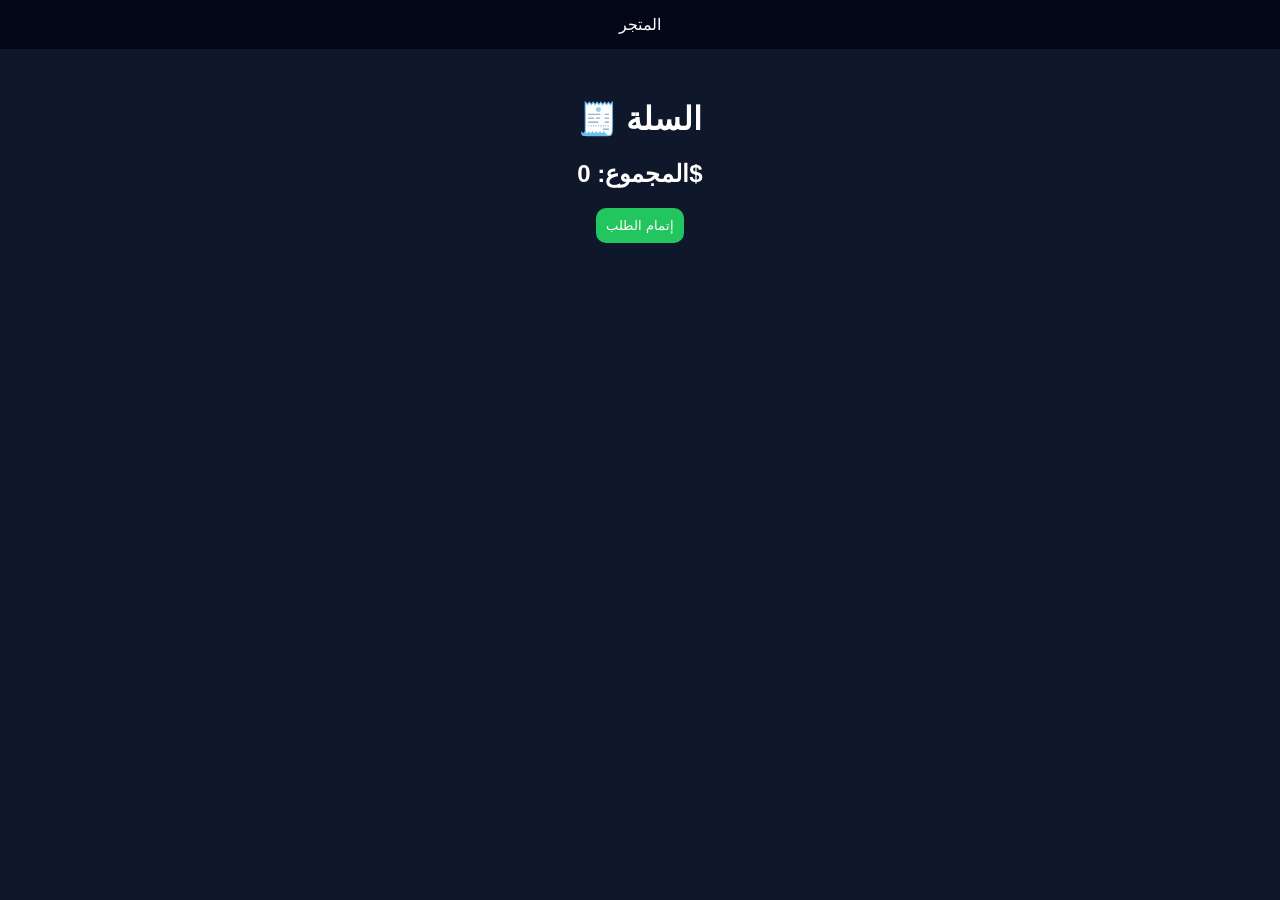
==== cart.html @ 518cb264 "Create cart.html" ====
<!DOCTYPE html>
<html lang="ar">
<head>
<meta charset="UTF-8">
<title>السلة</title>
<link rel="stylesheet" href="style.css">
<script src="script.js"></script>
</head>

<body onload="showCart()">

<nav>
<a href="shop.html">المتجر</a>
</nav>

<div class="container">
<h1>🧾 السلة</h1>

<ul id="cart"></ul>

<h2>المجموع: <span id="total"></span></h2>

<button onclick="checkout()">إتمام الطلب</button>
</div>

</body>
</html>
---- style.css ----
body{
margin:0;
font-family:Arial;
background:#0f172a;
color:white;
}

nav{
background:#020617;
padding:15px;
text-align:center;
}

nav a{
color:white;
margin:10px;
text-decoration:none;
}

.container{
padding:30px;
text-align:center;
}

.products{
display:flex;
flex-wrap:wrap;
justify-content:center;
gap:20px;
}

.card{
background:#1e293b;
padding:20px;
border-radius:15px;
width:220px;
transition:0.3s;
}

.card:hover{
transform:scale(1.05);
}

button{
background:#22c55e;
border:none;
padding:10px;
border-radius:10px;
color:white;
cursor:pointer;
}

input{
padding:10px;
border-radius:8px;
border:none;
margin:10px;
}
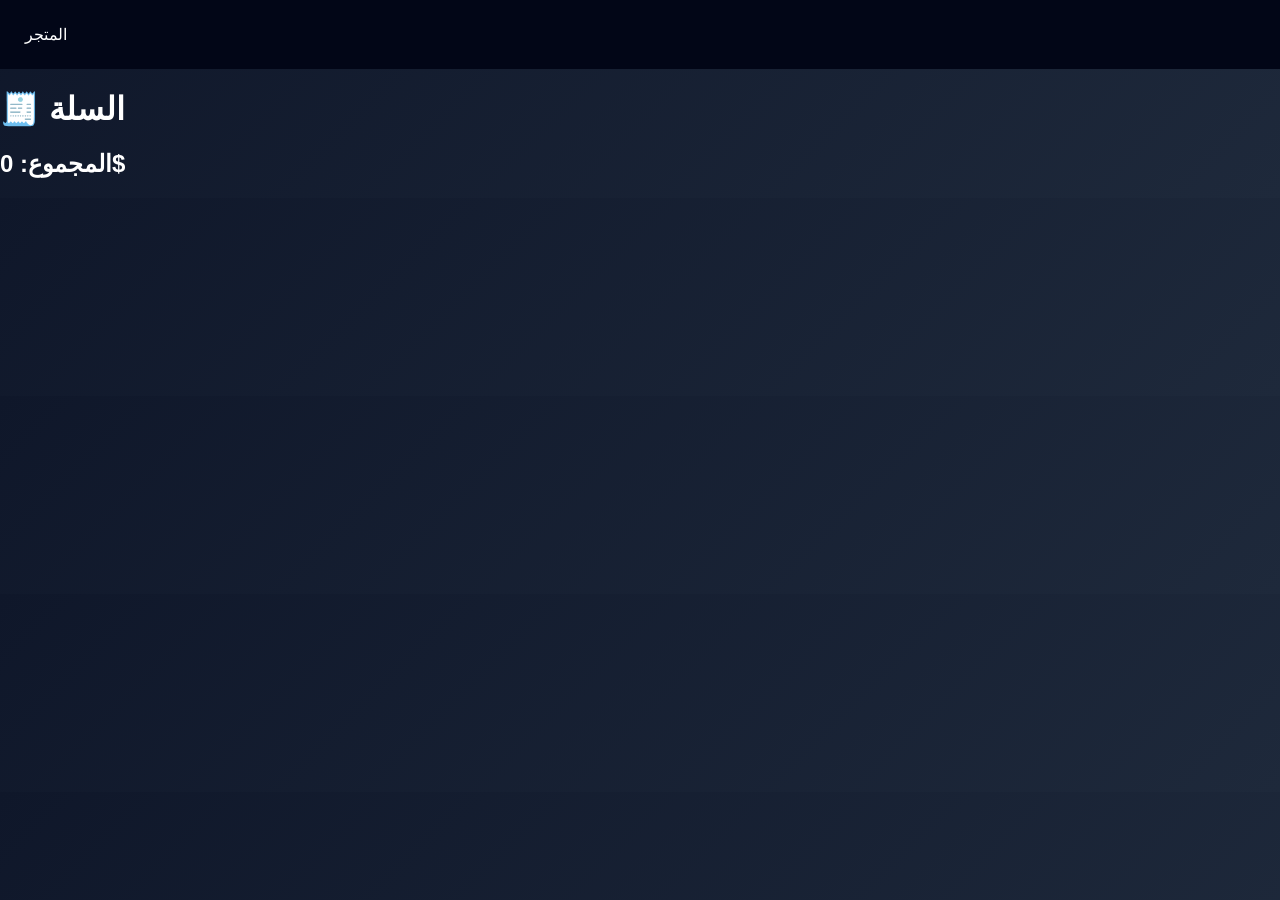
==== commit 0267f605: "Update cart.html" ====
--- a/cart.html
+++ b/cart.html
@@ -13,15 +13,11 @@
 <a href="shop.html">المتجر</a>
 </nav>
 
-<div class="container">
 <h1>🧾 السلة</h1>
 
 <ul id="cart"></ul>
 
 <h2>المجموع: <span id="total"></span></h2>
 
-<button onclick="checkout()">إتمام الطلب</button>
-</div>
-
 </body>
 </html>
--- a/style.css
+++ b/style.css
@@ -1,14 +1,16 @@
 body{
 margin:0;
 font-family:Arial;
-background:#0f172a;
+background:linear-gradient(135deg,#0f172a,#1e293b);
 color:white;
 }
 
+/* Navbar */
 nav{
+display:flex;
+justify-content:space-between;
+padding:15px;
 background:#020617;
-padding:15px;
-text-align:center;
 }
 
 nav a{
@@ -17,16 +19,21 @@
 text-decoration:none;
 }
 
-.container{
-padding:30px;
+/* Hero */
+.hero{
 text-align:center;
+padding:60px;
+background:linear-gradient(45deg,#22c55e,#38bdf8);
+color:black;
 }
 
+/* Cards */
 .products{
 display:flex;
 flex-wrap:wrap;
+gap:20px;
 justify-content:center;
-gap:20px;
+padding:20px;
 }
 
 .card{
@@ -50,6 +57,11 @@
 cursor:pointer;
 }
 
+.sale{
+color:yellow;
+font-weight:bold;
+}
+
 input{
 padding:10px;
 border-radius:8px;
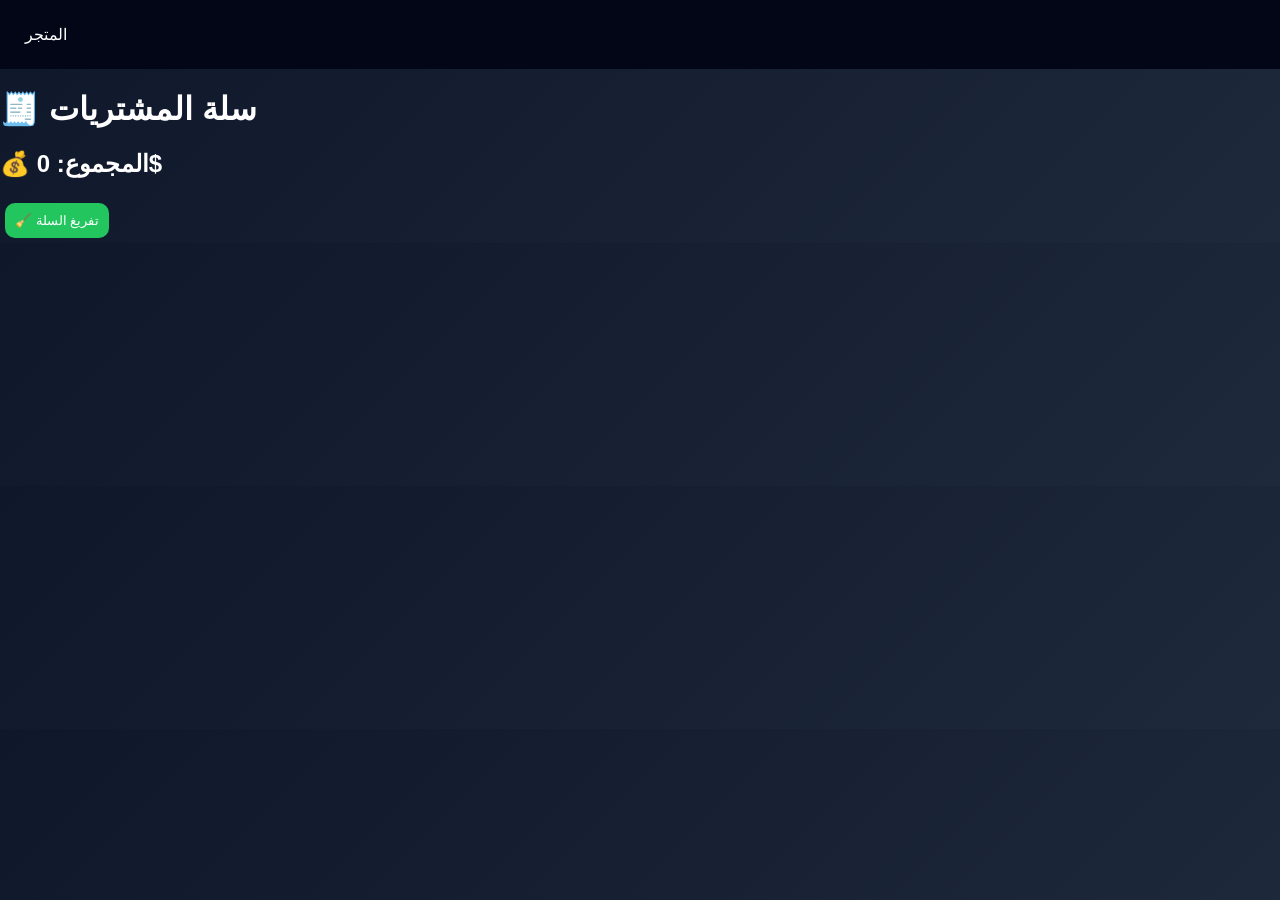
==== commit aabae1d7: "Update cart.html" ====
--- a/cart.html
+++ b/cart.html
@@ -13,11 +13,13 @@
 <a href="shop.html">المتجر</a>
 </nav>
 
-<h1>🧾 السلة</h1>
+<h1>🧾 سلة المشتريات</h1>
 
 <ul id="cart"></ul>
 
-<h2>المجموع: <span id="total"></span></h2>
+<h2>💰 المجموع: <span id="total">0$</span></h2>
+
+<button onclick="clearCart()">🧹 تفريغ السلة</button>
 
 </body>
 </html>
--- a/style.css
+++ b/style.css
@@ -27,7 +27,7 @@
 color:black;
 }
 
-/* Cards */
+/* Products */
 .products{
 display:flex;
 flex-wrap:wrap;
@@ -40,12 +40,18 @@
 background:#1e293b;
 padding:20px;
 border-radius:15px;
-width:220px;
+width:230px;
 transition:0.3s;
+position:relative;
 }
 
 .card:hover{
 transform:scale(1.05);
+}
+
+img{
+width:100%;
+border-radius:10px;
 }
 
 button{
@@ -55,16 +61,24 @@
 border-radius:10px;
 color:white;
 cursor:pointer;
+margin:5px;
 }
 
-.sale{
-color:yellow;
-font-weight:bold;
+.badge{
+position:absolute;
+top:10px;
+left:10px;
+background:red;
+padding:5px;
+border-radius:8px;
+font-size:12px;
 }
 
-input{
-padding:10px;
-border-radius:8px;
-border:none;
-margin:10px;
+.rating{
+color:gold;
 }
+
+.favorite{
+cursor:pointer;
+font-size:20px;
+}
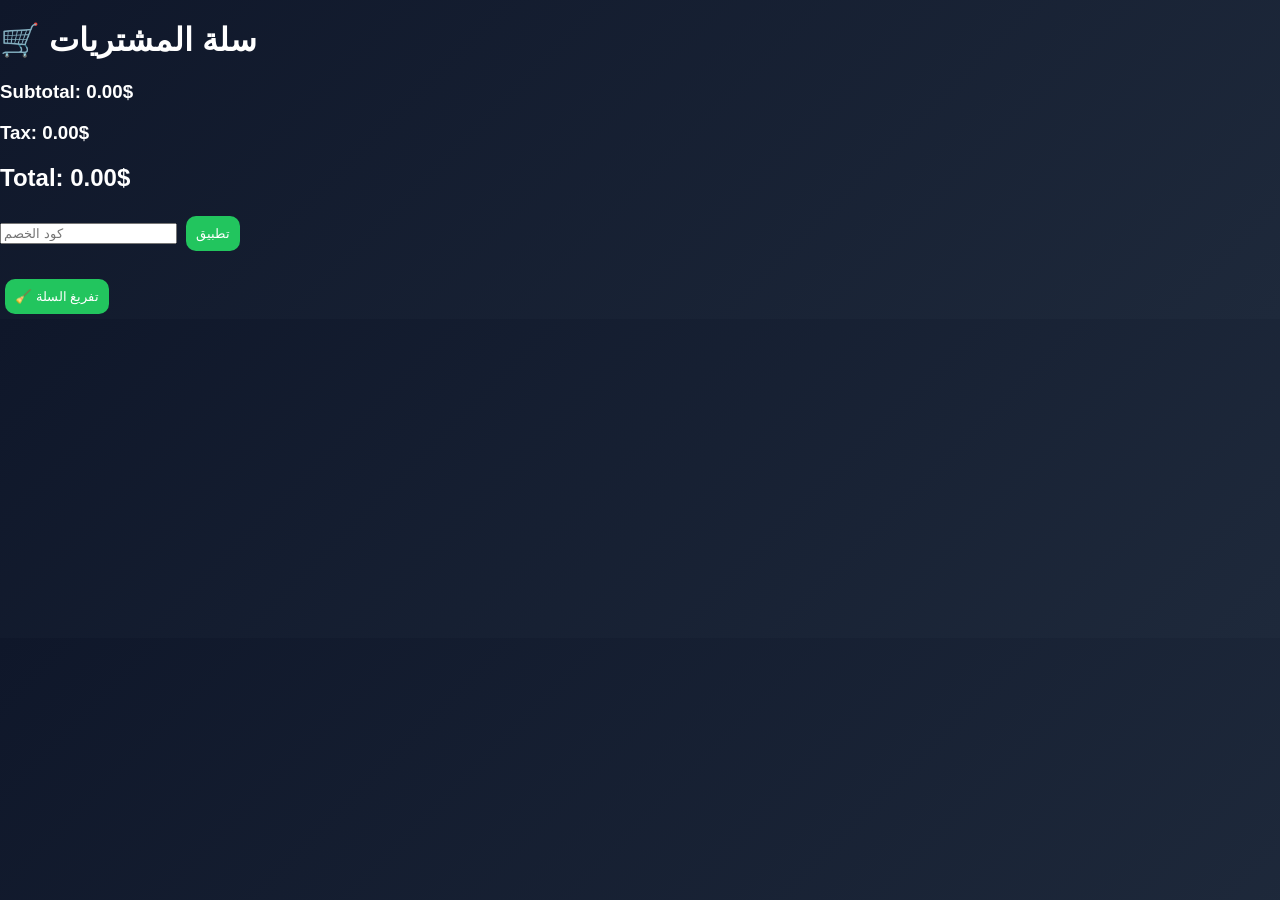
==== commit 6892a0c8: "Update cart.html" ====
--- a/cart.html
+++ b/cart.html
@@ -9,15 +9,18 @@
 
 <body onload="showCart()">
 
-<nav>
-<a href="shop.html">المتجر</a>
-</nav>
+<h1>🛒 سلة المشتريات</h1>
 
-<h1>🧾 سلة المشتريات</h1>
+<div id="cart"></div>
 
-<ul id="cart"></ul>
+<h3>Subtotal: <span id="subtotal"></span></h3>
+<h3>Tax: <span id="tax"></span></h3>
+<h2>Total: <span id="total"></span></h2>
 
-<h2>💰 المجموع: <span id="total">0$</span></h2>
+<input id="coupon" placeholder="كود الخصم">
+<button onclick="applyCoupon()">تطبيق</button>
+
+<br><br>
 
 <button onclick="clearCart()">🧹 تفريغ السلة</button>
 
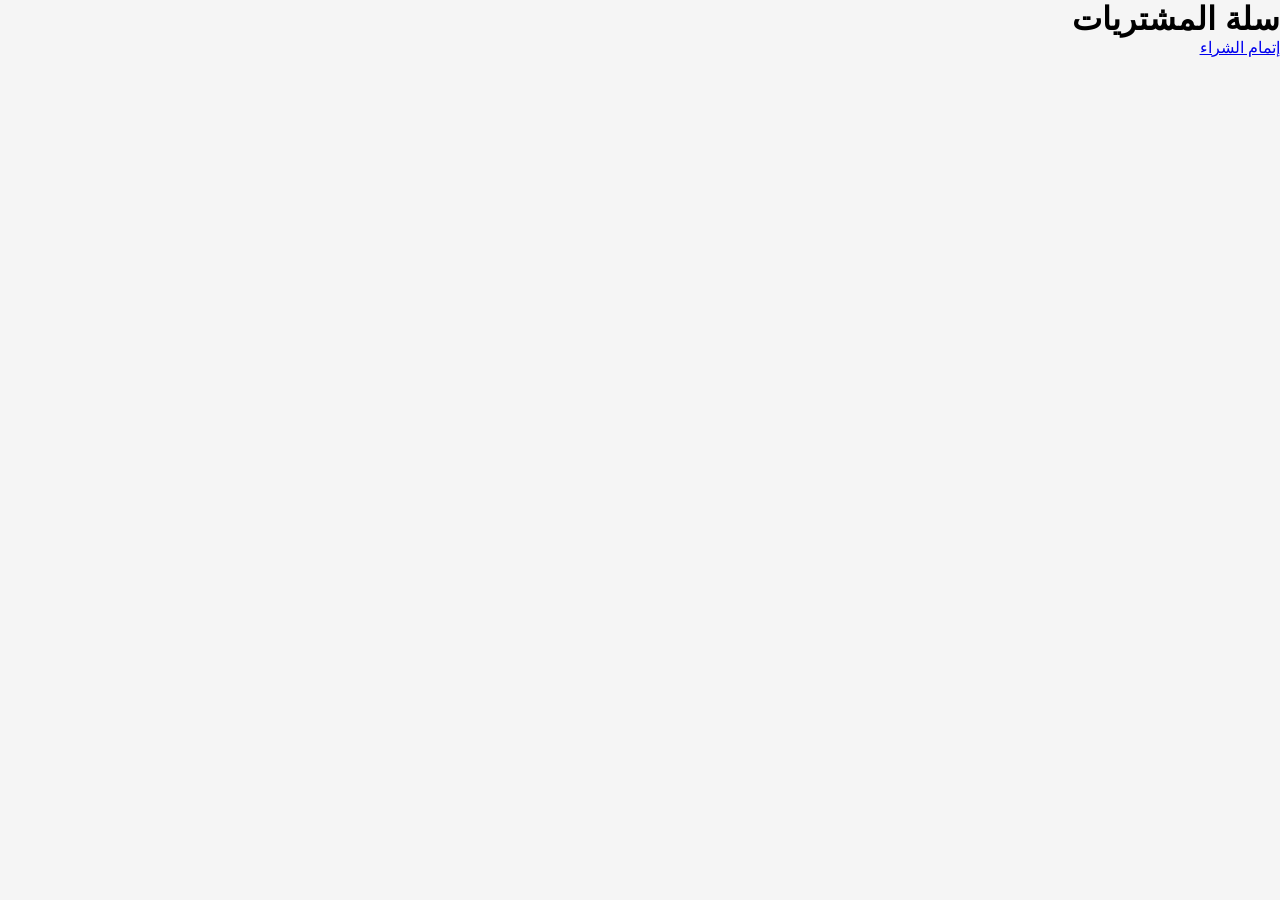
==== commit cd7bda6a: "Update cart.html" ====
--- a/cart.html
+++ b/cart.html
@@ -1,28 +1,21 @@
 <!DOCTYPE html>
-<html lang="ar">
+<html lang="ar" dir="rtl">
 <head>
 <meta charset="UTF-8">
+<meta name="viewport" content="width=device-width, initial-scale=1.0">
 <title>السلة</title>
 <link rel="stylesheet" href="style.css">
+</head>
+<body>
+
+<h1 class="page-title">سلة المشتريات</h1>
+
+<div id="cart-items"></div>
+
+<h2 id="total"></h2>
+
+<a href="checkout.html" class="btn">إتمام الشراء</a>
+
 <script src="script.js"></script>
-</head>
-
-<body onload="showCart()">
-
-<h1>🛒 سلة المشتريات</h1>
-
-<div id="cart"></div>
-
-<h3>Subtotal: <span id="subtotal"></span></h3>
-<h3>Tax: <span id="tax"></span></h3>
-<h2>Total: <span id="total"></span></h2>
-
-<input id="coupon" placeholder="كود الخصم">
-<button onclick="applyCoupon()">تطبيق</button>
-
-<br><br>
-
-<button onclick="clearCart()">🧹 تفريغ السلة</button>
-
 </body>
 </html>
--- a/style.css
+++ b/style.css
@@ -1,84 +1,307 @@
+/* style.css */
+
+*{
+    margin:0;
+    padding:0;
+    box-sizing:border-box;
+    font-family:Arial;
+}
+
 body{
-margin:0;
-font-family:Arial;
-background:linear-gradient(135deg,#0f172a,#1e293b);
-color:white;
-}
-
-/* Navbar */
-nav{
-display:flex;
-justify-content:space-between;
-padding:15px;
-background:#020617;
-}
-
-nav a{
-color:white;
-margin:10px;
-text-decoration:none;
-}
-
-/* Hero */
+    background:#f5f5f5;
+}
+
+/* TOP BAR */
+
+.top-bar{
+    background:#6c3bff;
+    color:white;
+    text-align:center;
+    padding:10px;
+    font-size:14px;
+}
+
+/* NAVBAR */
+
+.navbar{
+    background:white;
+    display:flex;
+    justify-content:space-between;
+    align-items:center;
+    padding:20px 8%;
+    box-shadow:0 2px 10px rgba(0,0,0,0.05);
+}
+
+.logo{
+    font-size:30px;
+    font-weight:bold;
+    color:#6c3bff;
+}
+
+.logo i{
+    margin-left:10px;
+}
+
+.search-box{
+    width:40%;
+    display:flex;
+}
+
+.search-box input{
+    width:100%;
+    padding:14px;
+    border:none;
+    background:#f1f1f1;
+    border-radius:10px 0 0 10px;
+    outline:none;
+}
+
+.search-box button{
+    border:none;
+    background:#6c3bff;
+    color:white;
+    width:60px;
+    border-radius:0 10px 10px 0;
+    cursor:pointer;
+}
+
+.nav-icons a{
+    color:#222;
+    margin-right:15px;
+    font-size:22px;
+    transition:0.3s;
+}
+
+.nav-icons a:hover{
+    color:#6c3bff;
+}
+
+/* MENU */
+
+.menu{
+    display:flex;
+    justify-content:center;
+    gap:30px;
+    padding:20px;
+    background:white;
+}
+
+.menu a{
+    text-decoration:none;
+    color:#222;
+    font-weight:bold;
+    transition:0.3s;
+}
+
+.menu a:hover{
+    color:#6c3bff;
+}
+
+/* HERO */
+
 .hero{
-text-align:center;
-padding:60px;
-background:linear-gradient(45deg,#22c55e,#38bdf8);
-color:black;
-}
-
-/* Products */
+    margin:30px auto;
+    width:90%;
+    background:linear-gradient(to left,#181818,#3f1fff);
+    border-radius:20px;
+    overflow:hidden;
+
+    display:flex;
+    align-items:center;
+    justify-content:space-between;
+
+    padding:50px;
+    color:white;
+}
+
+.hero-text h1{
+    font-size:60px;
+    margin-bottom:20px;
+}
+
+.hero-text p{
+    font-size:24px;
+    margin-bottom:20px;
+}
+
+.hero-text button{
+    background:#8c52ff;
+    color:white;
+    border:none;
+    padding:15px 35px;
+    border-radius:12px;
+    cursor:pointer;
+    font-size:18px;
+}
+
+.hero-image img{
+    width:450px;
+    border-radius:20px;
+}
+
+/* FEATURES */
+
+.features{
+    width:90%;
+    margin:auto;
+
+    display:grid;
+    grid-template-columns:repeat(auto-fit,minmax(200px,1fr));
+    gap:20px;
+}
+
+.feature{
+    background:white;
+    text-align:center;
+    padding:30px;
+    border-radius:15px;
+}
+
+.feature i{
+    font-size:35px;
+    color:#6c3bff;
+    margin-bottom:15px;
+}
+
+/* PRODUCTS */
+
+.products-section{
+    width:90%;
+    margin:60px auto;
+}
+
+.section-title{
+    margin-bottom:30px;
+}
+
 .products{
-display:flex;
-flex-wrap:wrap;
-gap:20px;
-justify-content:center;
-padding:20px;
-}
-
-.card{
-background:#1e293b;
-padding:20px;
-border-radius:15px;
-width:230px;
-transition:0.3s;
-position:relative;
-}
-
-.card:hover{
-transform:scale(1.05);
-}
-
-img{
-width:100%;
-border-radius:10px;
-}
-
-button{
-background:#22c55e;
-border:none;
-padding:10px;
-border-radius:10px;
-color:white;
-cursor:pointer;
-margin:5px;
-}
-
-.badge{
-position:absolute;
-top:10px;
-left:10px;
-background:red;
-padding:5px;
-border-radius:8px;
-font-size:12px;
-}
-
-.rating{
-color:gold;
-}
-
-.favorite{
-cursor:pointer;
-font-size:20px;
-}
+    display:grid;
+    grid-template-columns:repeat(auto-fit,minmax(250px,1fr));
+    gap:25px;
+}
+
+.product-card{
+    background:white;
+    border-radius:20px;
+    padding:20px;
+    position:relative;
+    transition:0.3s;
+    box-shadow:0 5px 15px rgba(0,0,0,0.05);
+}
+
+.product-card:hover{
+    transform:translateY(-10px);
+}
+
+.product-card img{
+    width:100%;
+    height:250px;
+    object-fit:cover;
+    border-radius:15px;
+}
+
+.sale{
+    position:absolute;
+    top:15px;
+    left:15px;
+    background:#6c3bff;
+    color:white;
+    padding:5px 10px;
+    border-radius:10px;
+}
+
+.product-card h3{
+    margin-top:20px;
+}
+
+.category{
+    color:gray;
+    margin:10px 0;
+}
+
+.price{
+    margin:15px 0;
+}
+
+.new-price{
+    color:#6c3bff;
+    font-size:22px;
+    font-weight:bold;
+}
+
+.old-price{
+    text-decoration:line-through;
+    color:gray;
+    margin-right:10px;
+}
+
+.product-card button{
+    width:100%;
+    padding:14px;
+    border:none;
+    background:#6c3bff;
+    color:white;
+    border-radius:12px;
+    cursor:pointer;
+    font-size:16px;
+}
+
+/* FOOTER */
+
+footer{
+    background:#111;
+    color:white;
+    padding:60px 8%;
+}
+
+.footer-content{
+    display:grid;
+    grid-template-columns:repeat(auto-fit,minmax(250px,1fr));
+    gap:30px;
+}
+
+.footer-content a{
+    display:block;
+    color:#ccc;
+    text-decoration:none;
+    margin-top:10px;
+}
+
+.socials i{
+    font-size:25px;
+    margin-top:15px;
+    margin-left:10px;
+    cursor:pointer;
+}
+
+/* RESPONSIVE */
+
+@media(max-width:900px){
+
+.hero{
+    flex-direction:column;
+    text-align:center;
+}
+
+.hero-image img{
+    width:100%;
+    margin-top:30px;
+}
+
+.search-box{
+    display:none;
+}
+
+.navbar{
+    padding:20px;
+}
+
+.menu{
+    flex-wrap:wrap;
+}
+
+.hero-text h1{
+    font-size:40px;
+}
+
+}
